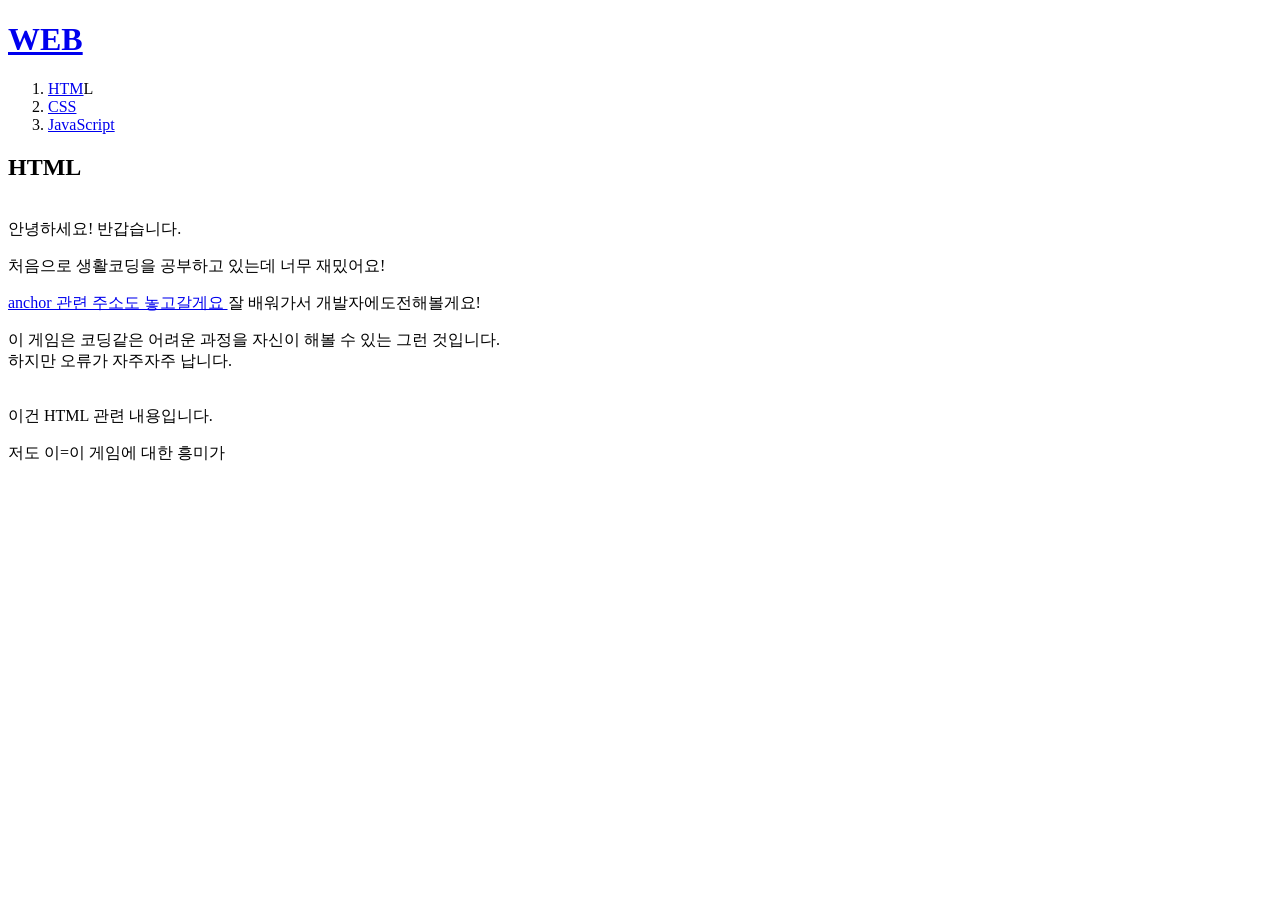
==== 1.html @ 53b128fc "웹사이트 완성" ====
<!doctype html>
<html>
<head>
  <title>WEB - html</title>
  <meta charset="utf-8">
</head>

<body>
  <h1><a href="index.html">WEB</a></h1>
<ol>
  <li><a href="1.html">HTM</a>L</li>
  <li><a href="2.html">CSS</a></li>
  <li><a href="3.html">JavaScript</a></li>
</ol>
<h2>HTML</h2><br>
안녕하세요! 반갑습니다.
<p>처음으로 생활코딩을 공부하고 있는데
너무 재밌어요!</p>
<a href="https://www.w3.org/TR/2011/WD-html5-20110405/" target="_blank" title="html5 specification">anchor 관련 주소도 놓고갈게요 </a>
잘 배워가서 개발자에도전해볼게요!
<p>이 게임은 코딩같은 어려운 과정을 자신이 해볼 수 있는 그런 것입니다.
<br>하지만 오류가 자주자주 납니다.</p>
<br>이건 HTML 관련 내용입니다.
<p>저도 이=이 게임에 대한 흥미가
</body>
</html>
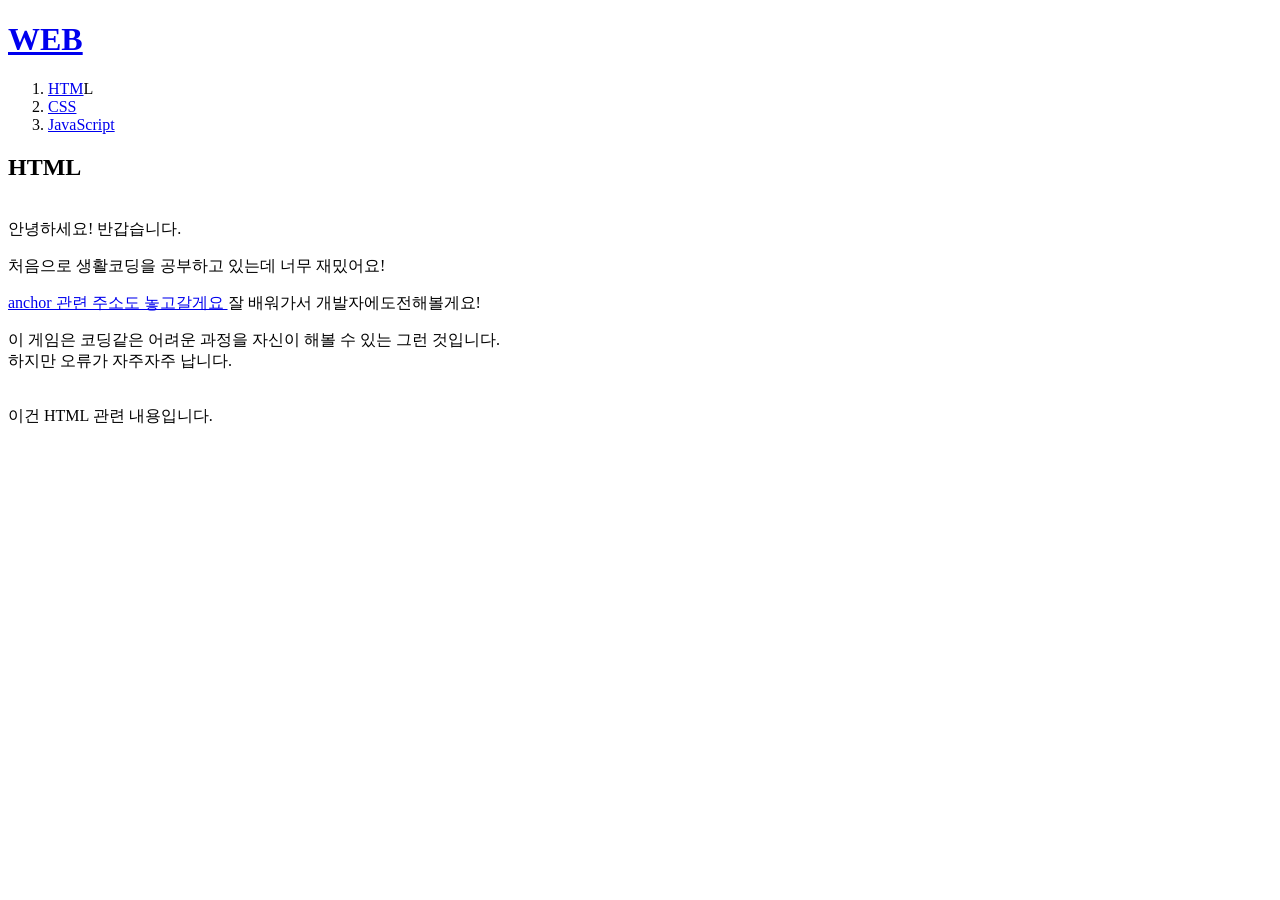
==== commit 72633e38: "1.html 수정" ====
--- a/1.html
+++ b/1.html
@@ -21,6 +21,6 @@
 <p>이 게임은 코딩같은 어려운 과정을 자신이 해볼 수 있는 그런 것입니다.
 <br>하지만 오류가 자주자주 납니다.</p>
 <br>이건 HTML 관련 내용입니다.
-<p>저도 이=이 게임에 대한 흥미가
+
 </body>
 </html>
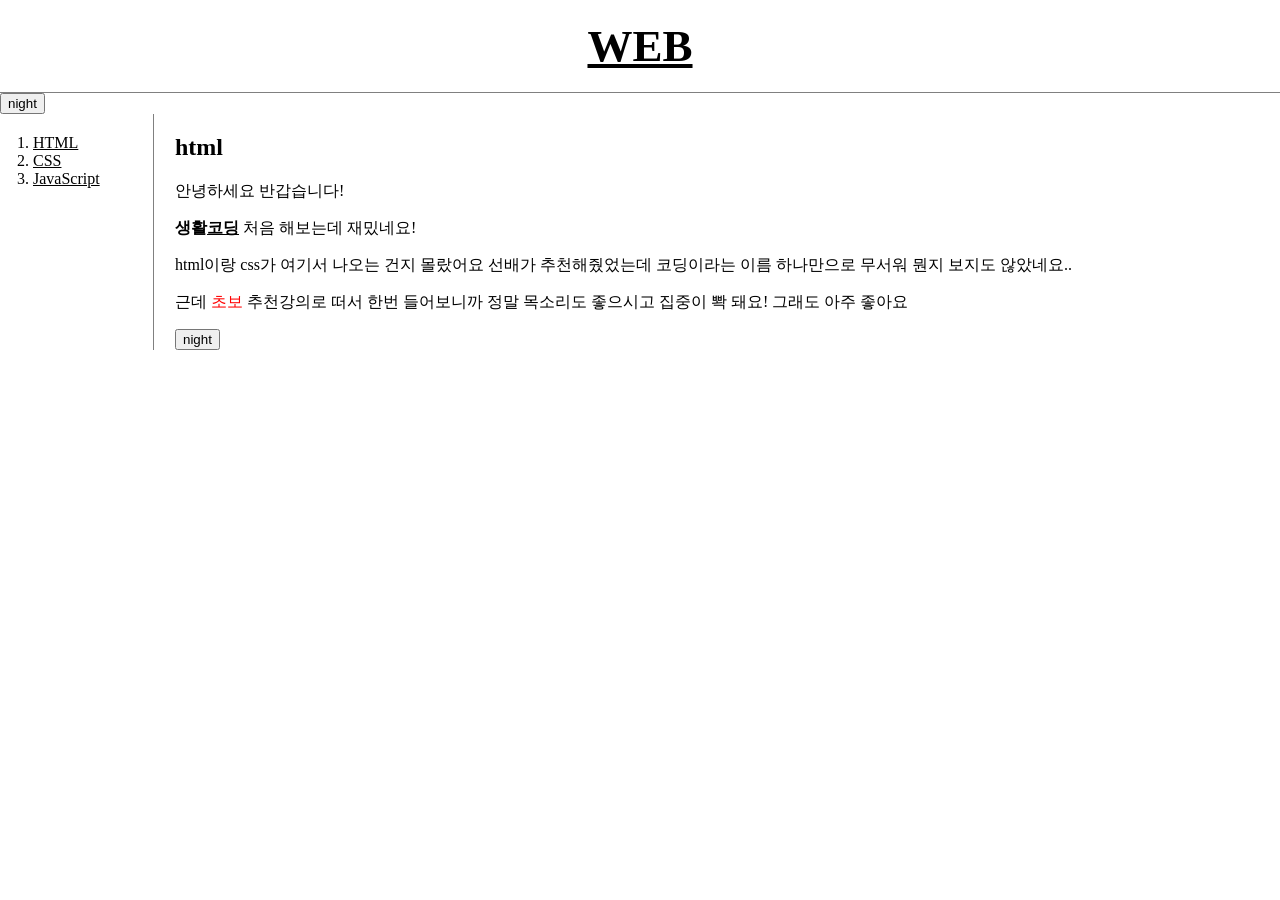
==== commit cb9ac427: "생활코딩 HTML / CSS / JAVASCRIPT" ====
--- a/1.html
+++ b/1.html
@@ -1,26 +1,74 @@
 <!doctype html>
 <html>
 <head>
-  <title>WEB - html</title>
+  <title>Web - HTML</title>
   <meta charset="utf-8">
+  <script type="text/javascript">
+  function nightDayHandler{
+  var target = document.querySelector('body');
+  if(this.value === 'night') {
+    target.style.backgroundColor = 'black';
+    target.style.color = 'white';
+    this.value = 'day';
+
+    var alist = document.querySelectorAll('a');
+    var i =0;
+    while(i < alist.length) {
+    alist[i].style.color = 'powderblue';
+    i = i + 1;
+}
+  }  else {
+    target.style.backgroundColor = 'white';
+    target.style.color = 'black';
+    this.value = 'night';
+
+    var alist = document.querySelectorAll('a');
+    var i =0;
+    while(i < alist.length) {
+    alist[i].style.color = 'blue';
+    i = i + 1;
+  }
+}
+  </script>
+  <link rel="stylesheet" href="style.css">
 </head>
-
 <body>
   <h1><a href="index.html">WEB</a></h1>
-<ol>
-  <li><a href="1.html">HTM</a>L</li>
-  <li><a href="2.html">CSS</a></li>
-  <li><a href="3.html">JavaScript</a></li>
-</ol>
-<h2>HTML</h2><br>
-안녕하세요! 반갑습니다.
-<p>처음으로 생활코딩을 공부하고 있는데
-너무 재밌어요!</p>
-<a href="https://www.w3.org/TR/2011/WD-html5-20110405/" target="_blank" title="html5 specification">anchor 관련 주소도 놓고갈게요 </a>
-잘 배워가서 개발자에도전해볼게요!
-<p>이 게임은 코딩같은 어려운 과정을 자신이 해볼 수 있는 그런 것입니다.
-<br>하지만 오류가 자주자주 납니다.</p>
-<br>이건 HTML 관련 내용입니다.
+  <input id="night_day" type="button" value="night" onclick="
+  nightDayHandler();
+  " >
 
-</body>
-</html>
+<div id="grid">
+  <ol>
+      <li><a href="1.html">HTML</a></li>
+      <li><a href="2.html">CSS</a></li>
+      <li><a href="3.html">JavaScript</a></li>
+    </ol>
+    <div id="article">
+      <h2>html</h2>
+      안녕하세요 반갑습니다!
+      <p><strong>생활<u>코딩</u></strong> 처음 해보는데 재밌네요!</p>
+      html이랑 css가 여기서 나오는 건지 몰랐어요
+      선배가 추천해줬었는데 코딩이라는 이름 하나만으로 무서워
+      뭔지 보지도 않았네요..
+      <p>
+        근데 <font color="red">초보</font> 추천강의로 떠서 한번 들어보니까
+      정말 목소리도 좋으시고 집중이 뽝 돼요!
+      그래도 아주 좋아요
+      </p>
+      <input type="button" value="night" onclick="
+      var target = document.querySelector('body');
+      if(this.value === 'night') {
+        target.style.backgroundColor = 'black';
+        target.style.color = 'white';
+        this.value = 'day';
+      }  else {
+        target.style.backgroundColor = 'white';
+        target.style.color = 'black';
+        this.value = 'night';
+      }
+      " >
+    </div>
+    </div>
+    </body>
+    </html>
--- a/style.css
+++ b/style.css
@@ -0,0 +1,45 @@
+
+a {
+  color:black;
+
+}
+h1 {
+  font-size: 45px;
+  text-align: center;
+  border-bottom:1px solid gray;
+  margin:0;
+  padding:20px;
+}
+ol {
+  border-right:1px solid gray;
+  width:100px;
+  margin:0;
+  padding:20px;
+}
+body {
+
+
+  margin:0;
+}
+#grid{
+  display: grid;
+  grid-template-columns: 150px 1fr;
+}
+#grid ol{
+  padding-left: 33px;
+}
+#article{
+  padding-left: 25px;
+}
+
+@media(max-width: 800px) {
+  #grid{
+    display: block;
+  }
+  ol{
+    border-right:none;
+  }
+  h1{
+    border-bottom: none;
+  }
+}
